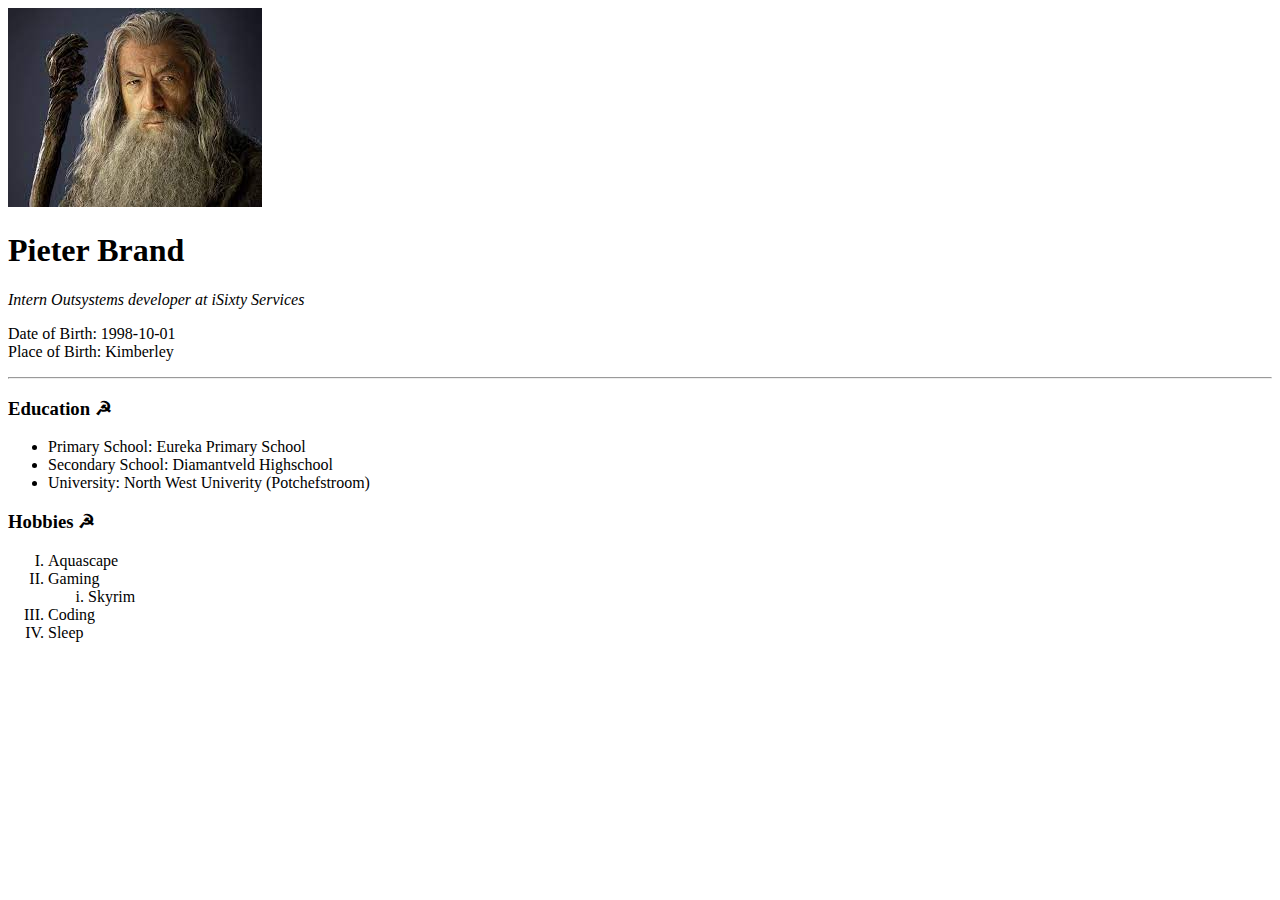
==== index.html @ 7a37284b "Add files via upload" ====
<!DOCTYPE html>
<html lang="en" dir="ltr">

<head>
  <meta charset="utf-8">
  <meta description="This site contains information on the most brilliant coder">
  <title>☭ Pieter's Site</title>
</head>

<body>
  <img src="download.jpg" alt="No Image">
  <h1>Pieter Brand</h1>
  <p><em>Intern Outsystems developer at iSixty Services</em></p>
  <p> Date of Birth: 1998-10-01 <br>
    Place of Birth: Kimberley<br>
    <hr>
  <h3>Education ☭</h3>
  <ul>
    <li>Primary School: Eureka Primary School</li>
    <li>Secondary School: Diamantveld Highschool</li>
    <li>University: North West Univerity (Potchefstroom)</li>
  </ul>
  <h3>Hobbies ☭</h3>
  <ol type="I">
    <li>Aquascape</li>
    <li>Gaming</li>
    <ol type="i">
      <li>Skyrim</li>
    </ol>
    <li>Coding</li>
    <li>Sleep</li>
  </ol>
</body>

</html>
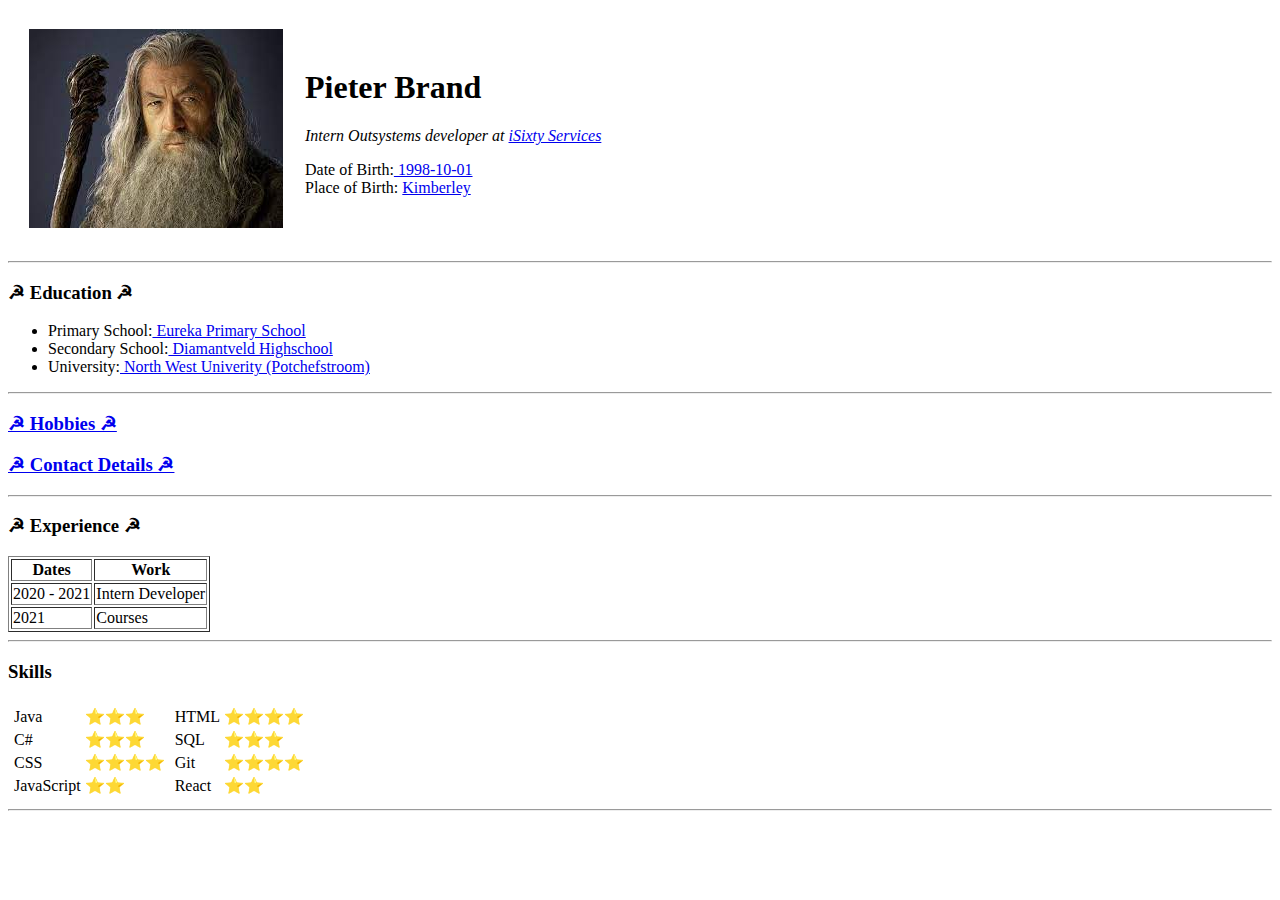
==== commit d9ce9310: "Commit 1" ====
--- a/index.html
+++ b/index.html
@@ -4,32 +4,109 @@
 <head>
   <meta charset="utf-8">
   <meta description="This site contains information on the most brilliant coder">
-  <title>☭ Pieter's Site</title>
+  <title>☭ Pieter's Site ☭</title>
 </head>
 
 <body>
-  <img src="download.jpg" alt="No Image">
-  <h1>Pieter Brand</h1>
-  <p><em>Intern Outsystems developer at iSixty Services</em></p>
-  <p> Date of Birth: 1998-10-01 <br>
-    Place of Birth: Kimberley<br>
-    <hr>
-  <h3>Education ☭</h3>
+  <table cellspacing="20">
+    <tr>
+      <td><img src="download.jpg" alt="No Image"></td>
+      <td>
+        <h1>Pieter Brand</h1>
+        <p><em>Intern Outsystems developer at <a href="https://i60.co/" target="_blank">iSixty Services</a></em></p>
+        <p> Date of Birth:<a href="https://www.everything-birthday.com/date/october-1-1998" target="_blank"> 1998-10-01</a><br>
+          Place of Birth: <a href="https://en.wikipedia.org/wiki/Kimberley,_Northern_Cape" target="_blank">Kimberley</a><br>
+      </td>
+    </tr>
+  </table>
+
+  <hr>
+
+  <h3>☭ Education ☭</h3>
   <ul>
-    <li>Primary School: Eureka Primary School</li>
-    <li>Secondary School: Diamantveld Highschool</li>
-    <li>University: North West Univerity (Potchefstroom)</li>
+    <li>Primary School:<a href="https://www.eurekalaerskool.co.za/" target="_blank"> Eureka Primary School</a></li>
+    <li>Secondary School:<a href="http://www.diamantveld.co.za/" target="_blank"> Diamantveld Highschool</a></li>
+    <li>University:<a href="http://natural-sciences.nwu.ac.za/computer-sciences-and-information-systems"> North West Univerity (Potchefstroom)</a></li>
   </ul>
-  <h3>Hobbies ☭</h3>
-  <ol type="I">
-    <li>Aquascape</li>
-    <li>Gaming</li>
-    <ol type="i">
-      <li>Skyrim</li>
-    </ol>
-    <li>Coding</li>
-    <li>Sleep</li>
-  </ol>
+  <hr>
+  <h3><a href="hobbies.html" target="_blank">☭ Hobbies ☭</a></h3>
+  <h3><a href="Contact.html" target="_blank">☭ Contact Details ☭</a></h3>
+
+  <hr>
+
+  <h3>☭ Experience ☭</h3>
+  <table border="1">
+    <thead>
+      <tr>
+        <th>Dates</th>
+        <th>Work</th>
+      </tr>
+    </thead>
+    <tbody>
+      <tr>
+        <td>2020 - 2021</td>
+        <td>Intern Developer</td>
+      </tr>
+      <tr>
+        <td>2021</td>
+        <td>Courses</td>
+      </tr>
+    </tbody>
+    <tfoot>
+    </tfoot>
+  </table>
+
+  <hr>
+
+  <h3>Skills</h3>
+
+  <table>
+    <tr>
+      <td>
+        <table cellspacing-left="10">
+          <tr>
+            <td>Java</td>
+            <td>⭐⭐⭐</td>
+          </tr>
+          <tr>
+            <td>C#</td>
+            <td>⭐⭐⭐</td>
+          </tr>
+          <tr>
+            <td>CSS</td>
+            <td>⭐⭐⭐⭐</td>
+          </tr>
+          <tr>
+            <td>JavaScript</td>
+            <td>⭐⭐</td>
+          </tr>
+        </table>
+      </td>
+      <td>
+        <table cellspacing-left="10">
+          <tr>
+            <td>HTML</td>
+            <td>⭐⭐⭐⭐</td>
+          </tr>
+          <tr>
+            <td>SQL</td>
+            <td>⭐⭐⭐</td>
+          </tr>
+          <tr>
+            <td>Git</td>
+            <td>⭐⭐⭐⭐</td>
+          </tr>
+          <tr>
+            <td>React</td>
+            <td>⭐⭐</td>
+          </tr>
+        </table>
+      </td>
+    </tr>
+  </table>
+
+  <hr>
+
 </body>
 
 </html>
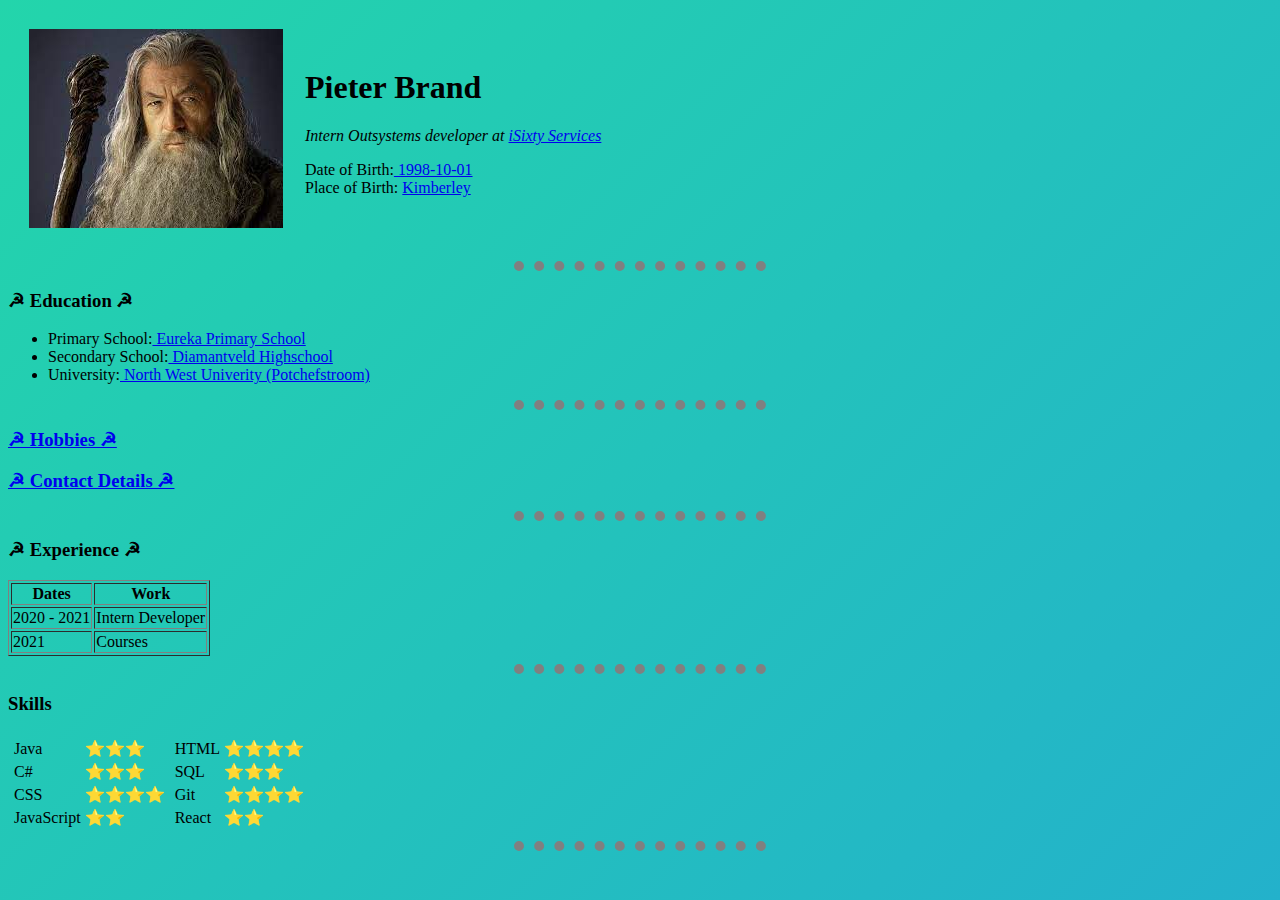
==== commit 3b400d2c: "Initial Css" ====
--- a/index.html
+++ b/index.html
@@ -5,6 +5,37 @@
   <meta charset="utf-8">
   <meta description="This site contains information on the most brilliant coder">
   <title>☭ Pieter's Site ☭</title>
+
+  <style>
+    body {
+      background: linear-gradient(-45deg, #ee7752, #e73c7e, #23a6d5, #23d5ab);
+      background-size: 400% 400%;
+      animation: gradient 15s ease infinite;
+    }
+    @keyframes gradient {
+      0% {
+        background-position: 0% 50%;
+      }
+
+      50% {
+        background-position: 100% 50%;
+      }
+
+      100% {
+        background-position: 0% 50%;
+      }
+    }
+
+    hr{
+      background-color: transparent;
+      border-style: none;
+      border-top-style: dotted;
+      border-width: 10px;
+      border-color: grey;
+      width: 20%;
+    }
+  </style>
+
 </head>
 
 <body>
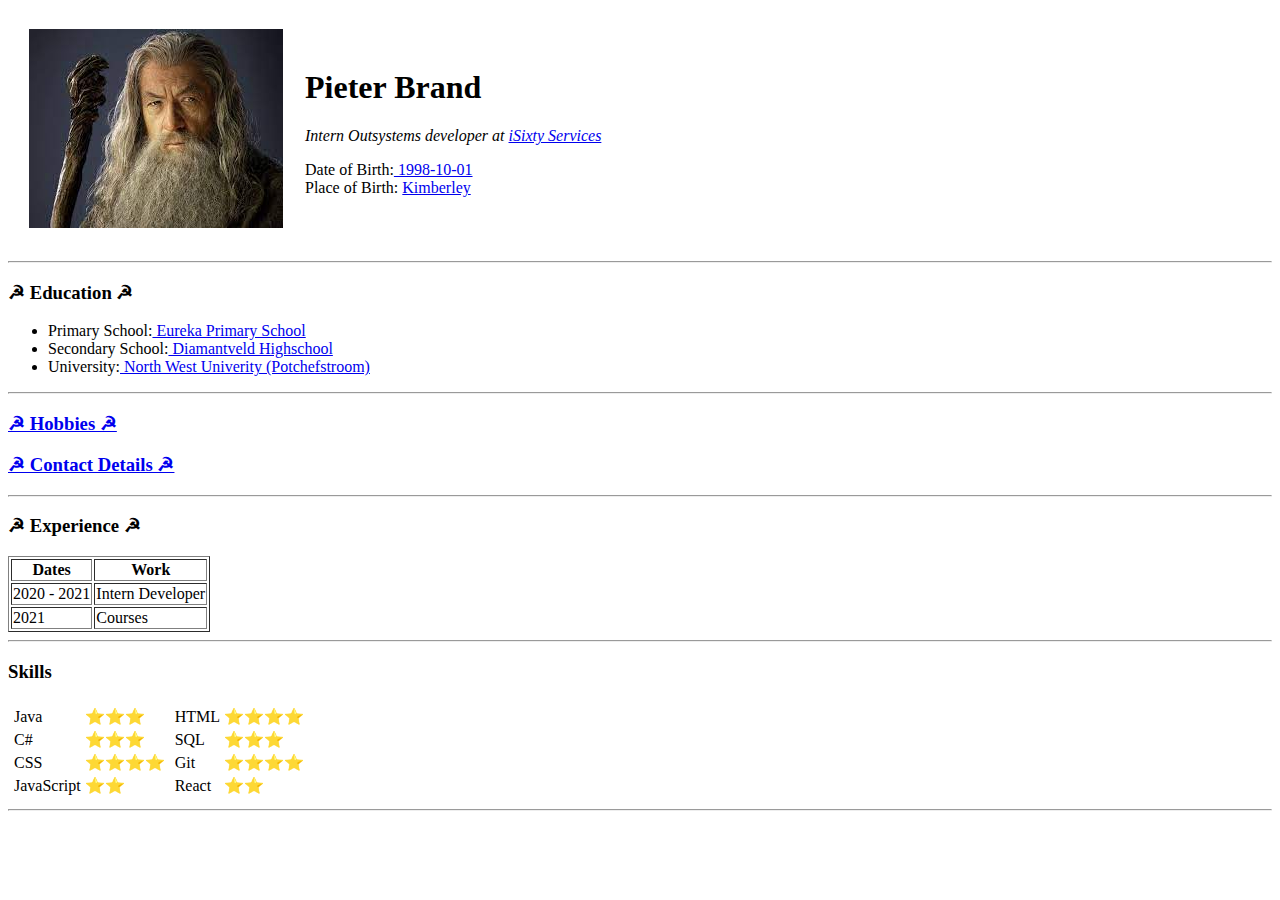
==== commit bd87a1c0: "CSS commit" ====
--- a/index.html
+++ b/index.html
@@ -5,40 +5,11 @@
   <meta charset="utf-8">
   <meta description="This site contains information on the most brilliant coder">
   <title>☭ Pieter's Site ☭</title>
-
-  <style>
-    body {
-      background: linear-gradient(-45deg, #ee7752, #e73c7e, #23a6d5, #23d5ab);
-      background-size: 400% 400%;
-      animation: gradient 15s ease infinite;
-    }
-    @keyframes gradient {
-      0% {
-        background-position: 0% 50%;
-      }
-
-      50% {
-        background-position: 100% 50%;
-      }
-
-      100% {
-        background-position: 0% 50%;
-      }
-    }
-
-    hr{
-      background-color: transparent;
-      border-style: none;
-      border-top-style: dotted;
-      border-width: 10px;
-      border-color: grey;
-      width: 20%;
-    }
-  </style>
-
+  <link rel="stylesheet" href="css/styles.css">
 </head>
 
 <body>
+  <div>
   <table cellspacing="20">
     <tr>
       <td><img src="download.jpg" alt="No Image"></td>
@@ -59,9 +30,12 @@
     <li>Secondary School:<a href="http://www.diamantveld.co.za/" target="_blank"> Diamantveld Highschool</a></li>
     <li>University:<a href="http://natural-sciences.nwu.ac.za/computer-sciences-and-information-systems"> North West Univerity (Potchefstroom)</a></li>
   </ul>
+
   <hr>
   <h3><a href="hobbies.html" target="_blank">☭ Hobbies ☭</a></h3>
   <h3><a href="Contact.html" target="_blank">☭ Contact Details ☭</a></h3>
+
+
 
   <hr>
 
@@ -137,7 +111,7 @@
   </table>
 
   <hr>
-
+</div>
 </body>
 
 </html>
